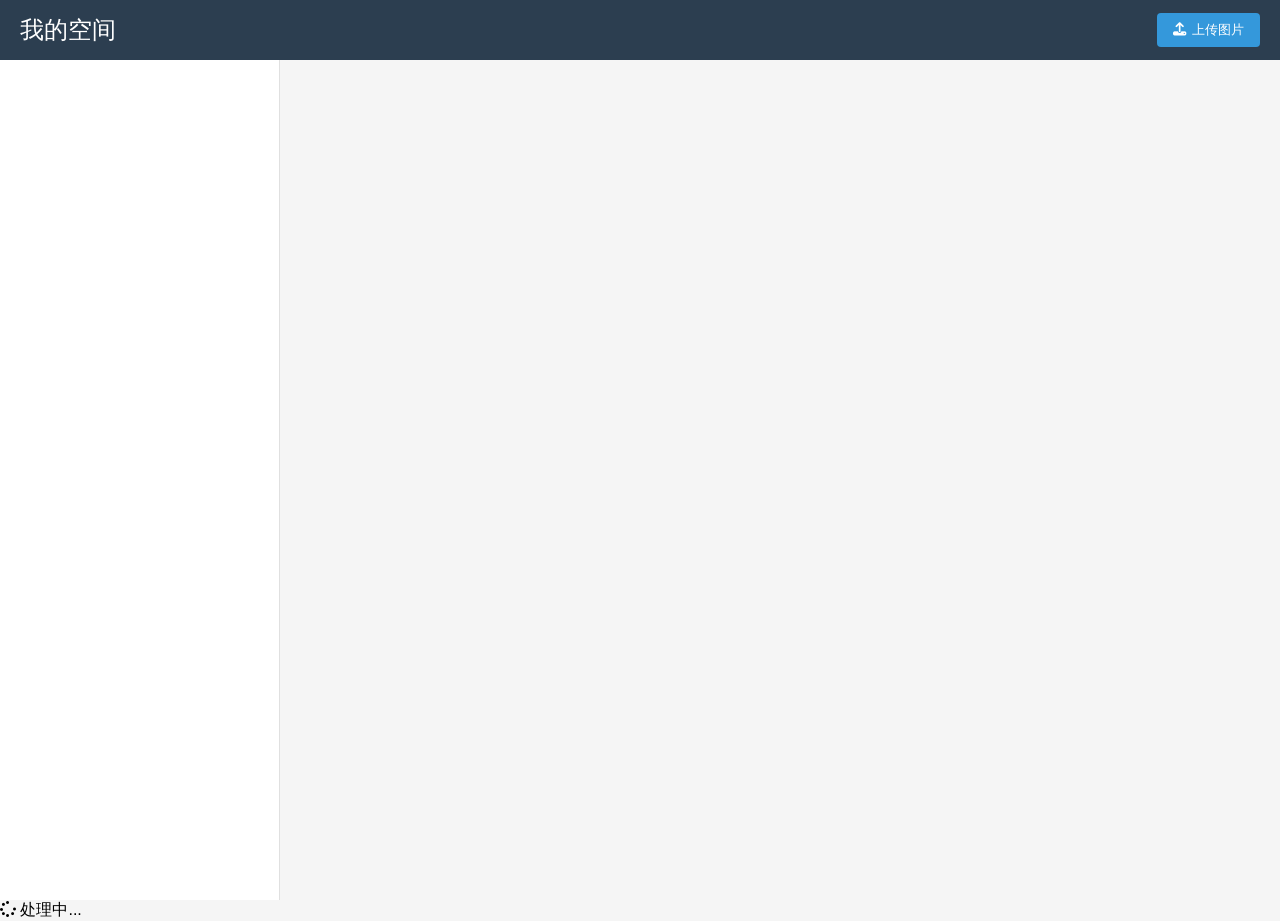
==== myApp/src/main/resources/static/myspace.html @ b6c1c5ca "space opt" ====
<!DOCTYPE html>
<html lang="zh-CN">
  <head>
    <meta charset="UTF-8" />
    <meta name="viewport" content="width=device-width, initial-scale=1.0" />
    <title>我的空间</title>
    <!-- 引入FontAwesome图标库 -->
    <link
      rel="stylesheet"
      href="https://cdn.bootcdn.net/ajax/libs/font-awesome/6.4.0/css/all.min.css"
    />
    <style>
      * {
        margin: 0;
        padding: 0;
        box-sizing: border-box;
        list-style: none;
      }
      body {
        font-family: "Microsoft YaHei", sans-serif;
        background: #f5f5f5;
      }

      /* 顶部标题栏：标题 + 上传按钮 */
      .header {
        height: 60px;
        background: #2c3e50;
        color: #fff;
        padding: 0 20px;
        display: flex;
        justify-content: space-between;
        align-items: center;
      }
      .header h2 {
        font-weight: normal;
      }
      #uploadBtn {
        padding: 8px 16px;
        background: #3498db;
        border: none;
        color: #fff;
        border-radius: 4px;
        cursor: pointer;
        display: flex;
        align-items: center;
        gap: 6px;
      }
      #uploadBtn:hover {
        background: #2980b9;
      }

      /* 主体布局：左侧树 + 右侧内容区 */
      .container {
        display: flex;
        height: calc(100vh - 60px);
      }
      /* 左侧树形结构容器 */
      .tree-box {
        width: 280px;
        background: #fff;
        border-right: 1px solid #e0e0e0;
        padding: 20px 0;
        overflow-y: auto;
      }
      .tree-node {
        padding: 6px 0;
        cursor: pointer;
        padding-left: 20px;
        line-height: 28px;
      }
      .tree-node:hover {
        background: #f0f9ff;
      }
      .tree-node.active {
        color: #3498db;
        font-weight: bold;
      }
      .tree-children {
        padding-left: 20px;
      }

      /* 右侧文件夹/图片视图容器 */
      .folder-view {
        flex: 1;
        padding: 30px;
        overflow-y: auto;
        display: flex;
        flex-wrap: wrap;
        gap: 20px;
      }
      /* 文件夹卡片样式 */
      .folder-card {
        width: 120px;
        height: 130px;
        background: #fff;
        border-radius: 6px;
        text-align: center;
        padding-top: 20px;
        cursor: pointer;
        box-shadow: 0 2px 8px rgba(0, 0, 0, 0.08);
        transition: all 0.2s;
      }
      .folder-card:hover {
        transform: translateY(-2px);
        box-shadow: 0 4px 12px rgba(0, 0, 0, 0.12);
      }
      .folder-card i {
        font-size: 40px;
        color: #f1c40f;
        margin-bottom: 10px;
      }
      .folder-name {
        font-size: 14px;
        white-space: nowrap;
        overflow: hidden;
        text-overflow: ellipsis;
      }

      /* 图片卡片样式（和文件夹卡片等宽等高，风格统一） */
      .image-card {
        width: 120px;
        height: 130px;
        border-radius: 6px;
        text-align: center;
        cursor: pointer;
        box-shadow: 0 2px 8px rgba(0, 0, 0, 0.08);
        transition: all 0.2s;
        overflow: hidden;
        position: relative;
      }
      .image-card:hover {
        transform: translateY(-2px);
        box-shadow: 0 4px 12px rgba(0, 0, 0, 0.12);
      }
      .image-card img {
        width: 100%;
        height: 100%;
        object-fit: cover; /* 等比缩放，填充容器，不拉伸 */
      }
      .image-name {
        position: absolute;
        bottom: 0;
        left: 0;
        right: 0;
        background: rgba(0, 0, 0, 0.6);
        color: #fff;
        font-size: 12px;
        padding: 3px 0;
        white-space: nowrap;
        overflow: hidden;
        text-overflow: ellipsis;
      }

      /* 右键菜单样式（默认隐藏） */
      .context-menu {
        position: absolute;
        width: 120px;
        background: #fff;
        border-radius: 4px;
        box-shadow: 0 2px 10px rgba(0, 0, 0, 0.15);
        display: none;
        z-index: 9999;
      }
      .context-menu li {
        padding: 8px 12px;
        cursor: pointer;
        font-size: 14px;
      }
      .context-menu li:hover {
        background: #f0f0f0;
      }
      .context-menu li.disabled {
        color: #999;
        cursor: not-allowed;
      }

      /* 上传文件的隐藏input */
      #fileInput {
        display: none;
      }
      /* 空状态样式 */
      .empty-tip {
        color: #999;
        font-size: 16px;
        margin-top: 50px;
        text-align: center;
        width: 100%;
      }
    </style>
  </head>
  <body>
    <!-- 顶部标题栏 -->
    <div class="header">
      <h2 id="pageTitle">我的空间</h2>
      <button id="uploadBtn"><i class="fas fa-upload"></i> 上传图片</button>
      <input
        type="file"
        id="fileInput"
        accept="image/jpg,image/jpeg,image/png"
        multiple
      />
    </div>

    <!-- 主体布局 -->
    <div class="container">
      <!-- 左侧树形结构 -->
      <div class="tree-box" id="treeBox"></div>
      <!-- 右侧文件夹视图 -->
      <div class="folder-view" id="folderView"></div>
    </div>

    <!-- 右键菜单 -->
    <ul class="context-menu" id="contextMenu">
      <li id="createFolder"><i class="fas fa-plus"></i> 新建文件夹</li>
      <li id="deleteFolder"><i class="fas fa-trash"></i> 删除文件夹</li>
    </ul>

    <!-- 加载遮罩层 -->
    <div class="loading-mask" id="loadingMask">
      <div><i class="fas fa-spinner fa-spin"></i> 处理中...</div>
    </div>

    <script>
      // ========== 全局变量 ==========
      let spaceData = null; // 接口返回的完整文件夹数据
      let currentNode = null; // 当前选中的节点数据
      let currentPath = ""; // 当前文件夹的完整路径（用于上传/新建/加载图片）
      const contextMenu = document.getElementById("contextMenu");
      const treeBox = document.getElementById("treeBox");
      const folderView = document.getElementById("folderView");
      const uploadBtn = document.getElementById("uploadBtn");
      const fileInput = document.getElementById("fileInput");
      const pageTitle = document.getElementById("pageTitle");
      const loadingMask = document.getElementById("loadingMask");

      // ========== 页面初始化：解析URL参数，加载数据 ==========
      init();
      async function init() {
        // 1. 获取URL中传递的空间数据
        const searchParams = new URLSearchParams(window.location.search);
        const dataStr = decodeURIComponent(searchParams.get("data") || "");
        if (!dataStr) {
          alert("数据加载失败，无权限访问");
          window.close();
          return;
        }
        spaceData = JSON.parse(dataStr);
        pageTitle.textContent = `${spaceData.name}空间`; // 设置顶部标题
        currentPath = spaceData.path; // 初始化当前路径为顶级adm路径

        // 2. 渲染树形结构 + 渲染初始文件夹视图
        renderTree(spaceData, treeBox);
        renderFolderView(spaceData);

        // 3. 绑定全局事件
        bindEvents();
      }

      // ========== 核心方法1：递归渲染树形结构 ==========
      function renderTree(node, parentDom) {
        const nodeItem = document.createElement("div");
        nodeItem.className = "tree-node";
        nodeItem.dataset.path = node.path; // 存储节点路径
        nodeItem.dataset.name = node.name; // 存储节点名称
        nodeItem.innerHTML = `<i class="fas fa-folder"></i> ${node.name}`;

        // 顶级节点（adm）标记，用于后续禁止删除
        if (node.path === spaceData.path) nodeItem.dataset.isRoot = "true";

        // 点击节点：选中+刷新文件夹视图
        nodeItem.addEventListener("click", function () {
          // 清除所有节点选中状态
          document
            .querySelectorAll(".tree-node")
            .forEach((el) => el.classList.remove("active"));
          this.classList.add("active"); // 标记当前节点为选中
          currentNode = node; // 更新当前节点
          currentPath = node.path; // 更新当前路径
          renderFolderView(node); // 刷新视图
        });

        // 右键节点：显示右键菜单
        nodeItem.addEventListener("contextmenu", function (e) {
          e.preventDefault(); // 阻止浏览器默认右键菜单
          // 定位右键菜单位置
          contextMenu.style.left = `${e.clientX}px`;
          contextMenu.style.top = `${e.clientY}px`;
          contextMenu.style.display = "block";
          // 存储当前右键的节点
          window.rightClickNode = node;
          // 顶级节点禁止删除
          document.getElementById("deleteFolder").className =
            node.path === spaceData.path ? "disabled" : "";
        });

        parentDom.appendChild(nodeItem);

        // 递归渲染子节点
        if (node.children && node.children.length > 0) {
          const childrenDom = document.createElement("div");
          childrenDom.className = "tree-children";
          parentDom.appendChild(childrenDom);
          node.children.forEach((child) => renderTree(child, childrenDom));
        }
      }

      // ========== 核心方法2：渲染文件夹/图片视图（核心升级） ==========
      function renderFolderView(node) {
        folderView.innerHTML = ""; // 清空原有内容

        // ✅ 核心判断：有子文件夹 → 渲染文件夹；无子女 → 调用加载图片方法
        if (node.children && node.children.length > 0) {
          // 遍历子节点，渲染文件夹卡片
          node.children.forEach((child) => {
            const card = document.createElement("div");
            card.className = "folder-card";
            card.dataset.path = child.path;
            card.dataset.name = child.name;
            card.innerHTML = `
                    <i class="fas fa-folder"></i>
                    <div class="folder-name">${child.name}</div>
                `;
            // 点击文件夹卡片：刷新视图为子文件夹内容/加载图片
            card.addEventListener("click", function () {
              currentNode = child;
              currentPath = child.path;
              renderFolderView(child);
              // 同步选中树形结构对应节点
              document.querySelectorAll(".tree-node").forEach((el) => {
                el.classList.remove("active");
                if (el.dataset.path === child.path) el.classList.add("active");
              });
            });
            folderView.appendChild(card);
          });
        } else {
          // ✅ 无子女文件夹 → 调用方法加载当前文件夹下的图片
          loadFolder(node.path);
        }
      }

      function loadFolder(folderPath) {
        const contentArea = document.getElementById("contentArea");
        folderView.innerHTML = "<p>加载中...</p>";

        // 准备 POST 请求的数据
        const postData = {
          path: folderPath,
        };

        fetch("/listImages", {
          method: "POST",
          headers: {
            "Content-Type": "application/json",
          },
          body: JSON.stringify(postData),
        })
          .then((response) => response.json())
          .then((imgData) => {
            if (imgData.code === 0 && Array.isArray(imgData.data)) {
              renderImageGrid(imgData.data);
            } else {
              console.error("该文件夹为空或发生错误");
            }
          })
          .catch((err) => {
            folderView.innerHTML = `<p style="color:red">图片加载失败: ${err}</p>`;
          });
      }

      function renderImageGrid(filePathList) {
        const contentArea = document.getElementById("contentArea");

        // 1. 转换路径：将磁盘全路径转换为 Web 访问路径
        // 原始路径: C:\Users\Admin\Pictures\save\A\A02\image_2.jpg
        // 目标路径: /static/A/A02/image_2.jpg
        const baseUrl = "/static/";
        const webPathList = filePathList.map((fullPath) => {
          // 将 Windows 路径分隔符 \ 替换为 / (防止路径显示错误)
          let webPath = fullPath.replace(/\\/g, "/");

          // 关键步骤：截取 "save" 目录之后的部分，并拼接到 baseUrl 后面
          // 假设后端映射的是 save 目录，所以我们需要去掉 "C:/Users/Admin/Pictures/save"
          const saveIndex = webPath.indexOf("/save/");

          if (saveIndex !== -1) {
            // 从 '/save/' 之后开始截取，并拼接到 /static/ 后面
            return baseUrl + webPath.substring(saveIndex + 6); // +6 是为了去掉 '/save/' 这6个字符
          } else {
            // 如果找不到 save，直接返回原路径（或者做其他容错处理）
            return webPath;
          }
        });

        // 使用 CSS Grid 进行平铺布局
        let html = `<div class="image-grid">`;
        webPathList.forEach((src) => {
          html += `
                <div class="image-item">
                    <img src="${src}" onclick="openImage('${src}')">
                </div>
            `;
        });
        html += `</div>`;

        folderView.innerHTML = html;
      }

      function openImage(src) {
        window.open(src, "_blank");
      }

      // ========== ✅ 新增核心方法：加载图片（严格匹配指定接口） ==========
      async function loadImages(folderPath) {
        // 加载中占位（可选）
        folderView.innerHTML =
          '<div class="empty-tip"><i class="fas fa-spinner fa-spin"></i> 加载图片中...</div>';

        try {
          // 构造请求参数，严格按要求：POST + JSON格式 + {path: folderPath}
          const postData = { path: folderPath };
          const res = await fetch("/listImages", {
            method: "POST",
            headers: {
              "Content-Type": "application/json",
              token: localStorage.getItem("userToken"), // 携带token校验登录
            },
            body: JSON.stringify(postData),
          });

          const result = await res.json();
          folderView.innerHTML = ""; // 清空加载占位

          // 接口请求成功
          if (result.code === 0) {
            const imageList = result.data || [];
            // 有图片 → 渲染图片卡片；无图片 → 显示空提示
            if (imageList.length > 0) {
              imageList.forEach((imgPath) => {
                const imageCard = createImageCard(imgPath);
                folderView.appendChild(imageCard);
              });
            } else {
              folderView.innerHTML =
                '<div class="empty-tip"><i class="fas fa-image"></i> 该文件夹下暂无图片</div>';
            }
          } else {
            folderView.innerHTML = `<div class="empty-tip"><i class="fas fa-exclamation-circle"></i> 图片加载失败：${result.msg}</div>`;
          }
        } catch (err) {
          console.error("图片接口请求失败：", err);
          folderView.innerHTML =
            '<div class="empty-tip"><i class="fas fa-exclamation-circle"></i> 服务器连接失败，无法加载图片</div>';
        }
      }

      // ========== 辅助方法：创建图片卡片（格式化路径+美化展示） ==========
      function createImageCard(imgFullPath) {
        const card = document.createElement("div");
        card.className = "image-card";

        // ✅ 提取图片文件名（如从 C:\xxx\image_1.jpg → 得到 image_1.jpg）
        const imgName = imgFullPath.split(/[\\/]/).pop();
        // ✅ 图片加载失败兜底：显示图片图标替代
        const imgErrorSrc =
          "[data-uri]";

        card.innerHTML = `
            <img src="${imgFullPath}" alt="${imgName}" onerror="this.src='${imgErrorSrc}'">
            <div class="image-name">${imgName}</div>
        `;
        // 点击图片可预览（可选扩展）
        card.addEventListener("click", () => {
          window.open(imgFullPath, "_blank"); // 新开窗口查看原图
        });
        return card;
      }

      // ========== 核心方法3：绑定全局事件（右键/上传/菜单） ==========
      function bindEvents() {
        // 1. 点击空白处关闭右键菜单
        document.addEventListener("click", () => {
          contextMenu.style.display = "none";
        });

        // 2. 右键菜单-新建文件夹
        document
          .getElementById("createFolder")
          .addEventListener("click", function () {
            const folderName = prompt("请输入新建文件夹名称：");
            if (!folderName || folderName.trim() === "") return;
            createDirectory(folderName, currentPath);
            contextMenu.style.display = "none";
          });

        // 3. 右键菜单-删除文件夹（顶级节点禁用）
        document
          .getElementById("deleteFolder")
          .addEventListener("click", function () {
            if (window.rightClickNode.path === spaceData.path) return;
            if (
              confirm(`确定删除文件夹【${window.rightClickNode.name}】吗？`)
            ) {
              deleteDirectory(window.rightClickNode.name, currentPath);
              alert("删除成功！");
              contextMenu.style.display = "none";
            }
          });

        // 4. 上传图片按钮：触发文件选择框
        uploadBtn.addEventListener("click", () => {
          fileInput.click();
        });

        // 5. 选择图片后：校验格式+调用上传接口
        fileInput.addEventListener("change", async function () {
          const files = this.files;
          if (files.length === 0) return;

          // 校验文件格式（仅允许jpg/jpeg/png）
          const validFiles = Array.from(files).filter((file) => {
            const type = file.type;
            return (
              type === "image/jpg" ||
              type === "image/jpeg" ||
              type === "image/png"
            );
          });
          if (validFiles.length === 0) {
            alert("请选择jpg/jpeg/png格式的图片！");
            return;
          }

          // 构造上传FormData（MultipartFile格式）
          const formData = new FormData();
          validFiles.forEach((file) => formData.append("file", file));
          const rootName = spaceData.name;
          const rootIndex = currentPath.indexOf(rootName);

          const relativePath = currentPath.substring(rootIndex);

          const destPath = "/" + relativePath.replace(/\\/g, "/") + "/";

          formData.append("destPath", destPath);
          console.log("最终传递的destPath：", destPath);

          // 调用后端上传接口（POST）
          try {
            const res = await fetch("/uploadImage", {
              method: "POST",
              headers: {
                token: localStorage.getItem("userToken"), // 携带token
              },
              body: formData, // 图片+路径参数
            });
            const result = await res.json();
            if (result.code === 0) {
              alert("图片上传成功！");
              this.value = ""; // 重置文件选择框
              // ✅ 上传成功后，自动刷新当前文件夹的图片列表
              if (currentNode && !currentNode.children) loadImages(currentPath);
            } else {
              alert(`上传失败：${result.msg}`);
            }
          } catch (err) {
            console.error("上传失败：", err);
            alert("服务器连接失败，图片上传失败");
          }
        });
      }

      // ========== 新增核心方法：调用新建文件夹接口 ==========
      async function createDirectory(folderName, currentPath) {
        try {
          // 显示加载遮罩
          loadingMask.style.display = "flex";
          // 构造接口参数
          const postData = {
            folderName: folderName,
            currentPath: currentPath,
          };
          // 调用createDir接口
          const res = await fetch(`/createDir`, {
            method: "POST",
            headers: {
              "Content-Type": "application/json",
              token: localStorage.getItem("userToken"),
            },
            body: JSON.stringify(postData),
          });
          const result = await res.json();
          loadingMask.style.display = "none";

          if (result.code === 0) {
            // 刷新当前节点数据（重新请求最新的文件夹结构）
            await refreshCurrentNodeData();
          } else {
            alert(`创建失败：${result.msg || "未知错误"}`);
          }
        } catch (err) {
          loadingMask.style.display = "none";
          console.error("创建文件夹失败：", err);
        }
      }

      // ========== 新增核心方法：调用删除文件夹接口 ==========
      async function deleteDirectory(folderName, currentPath) {
        try {
          // 显示加载遮罩
          loadingMask.style.display = "flex";
          // 构造接口参数
          const postData = {
            folderName: folderName,
            currentPath: currentPath,
          };
          // 调用deleteDir接口
          const res = await fetch(`/deleteDir`, {
            method: "POST",
            headers: {
              "Content-Type": "application/json",
              token: localStorage.getItem("userToken"),
            },
            body: JSON.stringify(postData),
          });
          const result = await res.json();
          loadingMask.style.display = "none";

          if (result.code === 0) {
            alert(`文件夹【${folderName}】删除成功！`);
            // 刷新当前节点数据
            await refreshCurrentNodeData();
          } else {
            alert(`删除失败：${result.msg || "未知错误"}`);
          }
        } catch (err) {
          loadingMask.style.display = "none";
          console.error("删除文件夹失败：", err);
          alert("服务器连接失败，无法删除文件夹");
        }
      }

      // ========== 新增核心方法：刷新当前节点的最新数据 ==========
      async function refreshCurrentNodeData() {
        try {
          // 重新请求顶级数据（保证数据最新）
          const res = await fetch(`/scanner?path=${spaceData.name}`, {
            method: "GET",
            headers: {
              token: localStorage.getItem("userToken"),
              "Content-Type": "application/json",
            },
          });
          const result = await res.json();
          if (result.code === 0) {
            spaceData = result.data;
            // 清空树形结构，重新渲染
            treeBox.innerHTML = "";
            renderTree(spaceData, treeBox);
            // 重新渲染当前视图
            if (currentNode) {
              // 找到最新的currentNode
              const findNode = (data, path) => {
                if (data.path === path) return data;
                if (data.children && data.children.length > 0) {
                  for (let child of data.children) {
                    const res = findNode(child, path);
                    if (res) return res;
                  }
                }
                return null;
              };
              const newCurrentNode = findNode(spaceData, currentPath);
              if (newCurrentNode) {
                currentNode = newCurrentNode;
                renderFolderView(currentNode);
                // 重新选中树形节点
                document.querySelectorAll(".tree-node").forEach((el) => {
                  if (el.dataset.path === currentPath)
                    el.classList.add("active");
                });
              } else {
                // 如果当前节点被删除，返回父节点
                renderFolderView(spaceData);
                currentNode = spaceData;
                currentPath = spaceData.path;
              }
            }
          }
        } catch (err) {
          console.error("刷新数据失败：", err);
        }
      }
    </script>
  </body>
</html>
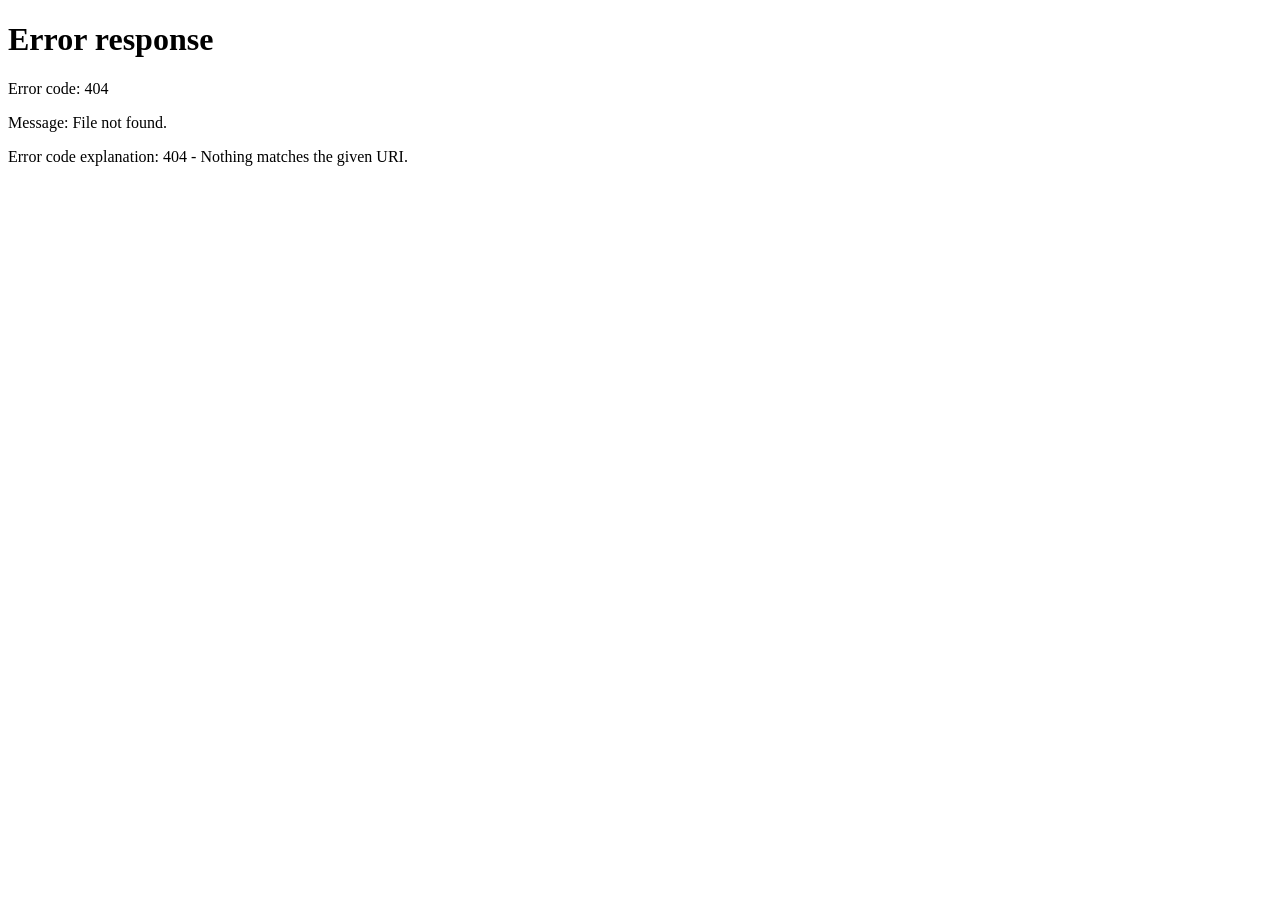
==== commit cfa61d89: "page image" ====
--- a/myApp/src/main/resources/static/myspace.html
+++ b/myApp/src/main/resources/static/myspace.html
@@ -20,6 +20,36 @@
         font-family: "Microsoft YaHei", sans-serif;
         background: #f5f5f5;
       }
+      /* 图片网格布局 */
+      .image-grid img:hover {
+        transform: scale(1.05);
+      }
+
+      .image-grid {
+        display: grid;
+        /* 每行 4 张（200px 宽），到 4 张自动换行 */
+        grid-template-columns: repeat(4, 1fr);
+        gap: 5px;
+        margin-top: 20px;
+      }
+
+      .image-item {
+        text-align: center;
+      }
+
+      .image-grid img {
+        width: 100%;
+        height: 150px; /* 固定高度 */
+        object-fit: cover; /* 保持比例裁剪填充，防止图片变形 */
+        border-radius: 8px;
+        cursor: pointer;
+        transition: transform 0.2s;
+      }
+
+      /* 悬停微交互（可选）：鼠标放上去图片稍微放大，增加视觉反馈 */
+      .image-item:hover img {
+        transform: scale(1.05);
+      }
 
       /* 顶部标题栏：标题 + 上传按钮 */
       .header {
@@ -186,6 +216,24 @@
         text-align: center;
         width: 100%;
       }
+      #tipBox {
+        position: fixed;
+        top: 20px;
+        left: 50%;
+        transform: translateX(-50%);
+        padding: 10px 20px;
+        border-radius: 4px;
+        color: #fff;
+        font-size: 14px;
+        z-index: 9999;
+        transition: opacity 0.3s;
+      }
+      .tip-success {
+        background: #007bff;
+      } /* 蓝 */
+      .tip-error {
+        background: #e74c3c;
+      } /* 红 */
     </style>
   </head>
   <body>
@@ -214,11 +262,55 @@
       <li id="createFolder"><i class="fas fa-plus"></i> 新建文件夹</li>
       <li id="deleteFolder"><i class="fas fa-trash"></i> 删除文件夹</li>
     </ul>
-
-    <!-- 加载遮罩层 -->
-    <div class="loading-mask" id="loadingMask">
-      <div><i class="fas fa-spinner fa-spin"></i> 处理中...</div>
+    <div
+      id="pagination"
+      style="
+        margin: 10px 0;
+        display: flex;
+        align-items: center;
+        gap: 10px;
+        position: fixed; /* 固定定位，不随滚动条移动 */
+        bottom: 20px; /* 距离底部20px */
+        right: 20px; /* 距离右侧20px */
+        background: #fff; /* 白色背景，避免和页面内容重叠看不清 */
+        padding: 8px 15px; /* 内边距，让按钮更美观 */
+        border-radius: 8px; /* 圆角 */
+        box-shadow: 0 2px 5px rgba(0, 0, 0, 0.1); /* 轻微阴影，提升层次感 */
+        z-index: 999; /* 确保在其他元素上方显示 */
+      "
+    >
+      <button
+        id="prevBtn"
+        disabled
+        style="
+          padding: 5px 10px;
+          cursor: pointer;
+          border: 1px solid #ddd;
+          border-radius: 4px;
+          background: #f5f5f5;
+        "
+      >
+        ← 上一页
+      </button>
+      <span id="pageInfo">第 1 页 / 共 0 页</span>
+      <button
+        id="nextBtn"
+        disabled
+        style="
+          padding: 5px 10px;
+          cursor: pointer;
+          border: 1px solid #ddd;
+          border-radius: 4px;
+          background: #f5f5f5;
+        "
+      >
+        下一页 →
+      </button>
     </div>
+    <div id="contentArea"></div>
+
+    <!-- 提示容器（默认空） -->
+    <div id="tipBox"></div>
 
     <script>
       // ========== 全局变量 ==========
@@ -231,30 +323,67 @@
       const uploadBtn = document.getElementById("uploadBtn");
       const fileInput = document.getElementById("fileInput");
       const pageTitle = document.getElementById("pageTitle");
-      const loadingMask = document.getElementById("loadingMask");
-
-      // ========== 页面初始化：解析URL参数，加载数据 ==========
-      init();
-      async function init() {
-        // 1. 获取URL中传递的空间数据
-        const searchParams = new URLSearchParams(window.location.search);
-        const dataStr = decodeURIComponent(searchParams.get("data") || "");
-        if (!dataStr) {
-          alert("数据加载失败，无权限访问");
-          window.close();
+
+      // === 配置参数 ===
+      const PAGE_SIZE = 16; // 每页显示多少张图片
+      let currentPage = 1; // 当前页码
+      let totalPages = 0; // 总页数
+
+      // 页面加载完成后执行初始化逻辑
+      window.addEventListener("DOMContentLoaded", async function () {
+        // 1. 校验登录状态
+        const currentUser = localStorage.getItem("currentUser");
+        const userToken = localStorage.getItem("userToken");
+        if (!currentUser || !userToken) {
+          alert("请先登录！");
+          // 未登录时跳回登录页（可根据实际需求修改跳转地址）
+          window.location.href = "login.html";
           return;
         }
-        spaceData = JSON.parse(dataStr);
-        pageTitle.textContent = `${spaceData.name}空间`; // 设置顶部标题
-        currentPath = spaceData.path; // 初始化当前路径为顶级adm路径
-
-        // 2. 渲染树形结构 + 渲染初始文件夹视图
-        renderTree(spaceData, treeBox);
-        renderFolderView(spaceData);
-
-        // 3. 绑定全局事件
-        bindEvents();
-      }
+
+        // 2. 请求后端接口获取数据
+        try {
+          const res = await fetch(`/scanner?path=${currentUser}`, {
+            method: "GET",
+            headers: {
+              token: userToken, // 携带token请求头
+              "Content-Type": "application/json",
+            },
+          });
+          const result = await res.json();
+
+          // 3. 处理接口返回结果
+          if (result.code === 0) {
+            // 数据请求成功，渲染页面
+            spaceData = result.data;
+            //console.log(spaceData);
+            if (!spaceData) {
+              showTip("error", "数据加载失败，无权限访问");
+              window.close();
+              return;
+            }
+
+            pageTitle.textContent = `${spaceData.name}空间`; // 设置顶部标题
+            currentPath = spaceData.path; // 初始化当前路径为顶级adm路径
+
+            // 渲染树形结构 + 渲染初始文件夹视图
+            renderTree(spaceData, treeBox);
+            renderFolderView(spaceData);
+
+            // 绑定全局事件
+            bindEvents();
+          } else {
+            alert(`数据加载失败：${result.msg}`);
+            document.getElementById("spaceContent").textContent =
+              "数据加载失败，请重试";
+          }
+        } catch (err) {
+          console.error("接口请求失败：", err);
+          alert("服务器连接失败，请稍后重试");
+          document.getElementById("spaceContent").textContent =
+            "服务器连接失败，请稍后重试";
+        }
+      });
 
       // ========== 核心方法1：递归渲染树形结构 ==========
       function renderTree(node, parentDom) {
@@ -335,17 +464,19 @@
           });
         } else {
           // ✅ 无子女文件夹 → 调用方法加载当前文件夹下的图片
-          loadFolder(node.path);
+          loadFolderImg(node.path);
         }
       }
 
-      function loadFolder(folderPath) {
+      function loadFolderImg(folderPath) {
         const contentArea = document.getElementById("contentArea");
         folderView.innerHTML = "<p>加载中...</p>";
-
-        // 准备 POST 请求的数据
+        // 记录当前文件夹路径
+        currentFolderPath = folderPath;
         const postData = {
           path: folderPath,
+          pageNo: currentPage,
+          pageSize: PAGE_SIZE,
         };
 
         fetch("/listImages", {
@@ -357,8 +488,13 @@
         })
           .then((response) => response.json())
           .then((imgData) => {
-            if (imgData.code === 0 && Array.isArray(imgData.data)) {
-              renderImageGrid(imgData.data);
+            if (imgData.code === 0 && Array.isArray(imgData.data.images)) {
+              // 计算总页数
+              totalPages = Math.ceil(imgData.data.total / PAGE_SIZE);
+
+              // 更新分页信息和按钮状态
+              updatePaginationUI();
+              renderImageGrid(imgData.data.images);
             } else {
               console.error("该文件夹为空或发生错误");
             }
@@ -368,12 +504,24 @@
           });
       }
 
+      // 更新分页UI的函数
+      function updatePaginationUI() {
+        const prevBtn = document.getElementById("prevBtn");
+        const nextBtn = document.getElementById("nextBtn");
+        const pageInfo = document.getElementById("pageInfo");
+
+        // 更新页码信息
+        pageInfo.textContent = `第 ${currentPage} 页 / 共 ${totalPages} 页`;
+
+        // 控制上一页按钮状态
+        prevBtn.disabled = currentPage <= 1 || totalPages === 0;
+
+        // 控制下一页按钮状态
+        nextBtn.disabled = currentPage >= totalPages || totalPages === 0;
+      }
+
       function renderImageGrid(filePathList) {
         const contentArea = document.getElementById("contentArea");
-
-        // 1. 转换路径：将磁盘全路径转换为 Web 访问路径
-        // 原始路径: C:\Users\Admin\Pictures\save\A\A02\image_2.jpg
-        // 目标路径: /static/A/A02/image_2.jpg
         const baseUrl = "/static/";
         const webPathList = filePathList.map((fullPath) => {
           // 将 Windows 路径分隔符 \ 替换为 / (防止路径显示错误)
@@ -394,64 +542,48 @@
 
         // 使用 CSS Grid 进行平铺布局
         let html = `<div class="image-grid">`;
+
         webPathList.forEach((src) => {
           html += `
-                <div class="image-item">
-                    <img src="${src}" onclick="openImage('${src}')">
-                </div>
-            `;
+        <div class="image-item" onclick="openImage('${src}')">
+          <img src="${src}" loading="lazy">
+        </div>
+      `;
         });
+
         html += `</div>`;
 
         folderView.innerHTML = html;
       }
 
       function openImage(src) {
-        window.open(src, "_blank");
-      }
-
-      // ========== ✅ 新增核心方法：加载图片（严格匹配指定接口） ==========
-      async function loadImages(folderPath) {
-        // 加载中占位（可选）
-        folderView.innerHTML =
-          '<div class="empty-tip"><i class="fas fa-spinner fa-spin"></i> 加载图片中...</div>';
-
-        try {
-          // 构造请求参数，严格按要求：POST + JSON格式 + {path: folderPath}
-          const postData = { path: folderPath };
-          const res = await fetch("/listImages", {
-            method: "POST",
-            headers: {
-              "Content-Type": "application/json",
-              token: localStorage.getItem("userToken"), // 携带token校验登录
-            },
-            body: JSON.stringify(postData),
-          });
-
-          const result = await res.json();
-          folderView.innerHTML = ""; // 清空加载占位
-
-          // 接口请求成功
-          if (result.code === 0) {
-            const imageList = result.data || [];
-            // 有图片 → 渲染图片卡片；无图片 → 显示空提示
-            if (imageList.length > 0) {
-              imageList.forEach((imgPath) => {
-                const imageCard = createImageCard(imgPath);
-                folderView.appendChild(imageCard);
-              });
-            } else {
-              folderView.innerHTML =
-                '<div class="empty-tip"><i class="fas fa-image"></i> 该文件夹下暂无图片</div>';
-            }
-          } else {
-            folderView.innerHTML = `<div class="empty-tip"><i class="fas fa-exclamation-circle"></i> 图片加载失败：${result.msg}</div>`;
-          }
-        } catch (err) {
-          console.error("图片接口请求失败：", err);
-          folderView.innerHTML =
-            '<div class="empty-tip"><i class="fas fa-exclamation-circle"></i> 服务器连接失败，无法加载图片</div>';
-        }
+        // 创建遮罩层
+        const modal = document.createElement("div");
+        modal.style.position = "fixed";
+        modal.style.top = "0";
+        modal.style.left = "0";
+        modal.style.width = "100%";
+        modal.style.height = "100%";
+        modal.style.backgroundColor = "rgba(0, 0, 0, 0.9)"; // 深色背景
+        modal.style.zIndex = "1000";
+        modal.style.display = "flex";
+        modal.style.justifyContent = "center";
+        modal.style.alignItems = "center";
+        modal.style.cursor = "pointer";
+
+        // 创建大图
+        const img = document.createElement("img");
+        img.src = src;
+        img.style.maxWidth = "90vw"; // 最大宽度为视口的 90%
+        img.style.maxHeight = "90vh"; // 最大高度为视口的 90%
+        img.style.border = "3px solid #fff";
+        img.style.boxShadow = "0 4px 20px rgba(255,255,255,0.1)";
+
+        // 点击遮罩层关闭
+        modal.onclick = () => document.body.removeChild(modal);
+
+        modal.appendChild(img);
+        document.body.appendChild(modal);
       }
 
       // ========== 辅助方法：创建图片卡片（格式化路径+美化展示） ==========
@@ -501,8 +633,9 @@
             if (
               confirm(`确定删除文件夹【${window.rightClickNode.name}】吗？`)
             ) {
-              deleteDirectory(window.rightClickNode.name, currentPath);
-              alert("删除成功！");
+              var currentUser = localStorage.getItem("currentUser");
+              deleteDirectory(window.rightClickNode.name, currentUser);
+              showTip("success", "删除成功！");
               contextMenu.style.display = "none";
             }
           });
@@ -527,7 +660,7 @@
             );
           });
           if (validFiles.length === 0) {
-            alert("请选择jpg/jpeg/png格式的图片！");
+            showTip("error", "请选择jpg/jpeg/png格式的图片！");
             return;
           }
 
@@ -555,16 +688,16 @@
             });
             const result = await res.json();
             if (result.code === 0) {
-              alert("图片上传成功！");
+              showTip("success", "图片上传成功！");
               this.value = ""; // 重置文件选择框
               // ✅ 上传成功后，自动刷新当前文件夹的图片列表
               if (currentNode && !currentNode.children) loadImages(currentPath);
             } else {
-              alert(`上传失败：${result.msg}`);
+              showTip("error", `上传失败：${result.msg}`);
             }
           } catch (err) {
             console.error("上传失败：", err);
-            alert("服务器连接失败，图片上传失败");
+            showTip("error", "服务器连接失败，图片上传失败");
           }
         });
       }
@@ -572,8 +705,6 @@
       // ========== 新增核心方法：调用新建文件夹接口 ==========
       async function createDirectory(folderName, currentPath) {
         try {
-          // 显示加载遮罩
-          loadingMask.style.display = "flex";
           // 构造接口参数
           const postData = {
             folderName: folderName,
@@ -589,28 +720,21 @@
             body: JSON.stringify(postData),
           });
           const result = await res.json();
-          loadingMask.style.display = "none";
-
           if (result.code === 0) {
             // 刷新当前节点数据（重新请求最新的文件夹结构）
             await refreshCurrentNodeData();
           } else {
-            alert(`创建失败：${result.msg || "未知错误"}`);
+            showTip("error", `创建失败：${result.msg || "未知错误"}`);
           }
-        } catch (err) {
-          loadingMask.style.display = "none";
-          console.error("创建文件夹失败：", err);
-        }
+        } catch (err) {}
       }
 
       // ========== 新增核心方法：调用删除文件夹接口 ==========
-      async function deleteDirectory(folderName, currentPath) {
+      async function deleteDirectory(folderName, currentUser) {
         try {
-          // 显示加载遮罩
-          loadingMask.style.display = "flex";
           // 构造接口参数
           const postData = {
-            folderName: folderName,
+            currentUser: currentUser,
             currentPath: currentPath,
           };
           // 调用deleteDir接口
@@ -623,19 +747,15 @@
             body: JSON.stringify(postData),
           });
           const result = await res.json();
-          loadingMask.style.display = "none";
 
           if (result.code === 0) {
-            alert(`文件夹【${folderName}】删除成功！`);
             // 刷新当前节点数据
             await refreshCurrentNodeData();
           } else {
-            alert(`删除失败：${result.msg || "未知错误"}`);
+            showTip("error", `删除失败：${result.msg || "未知错误"}`);
           }
         } catch (err) {
-          loadingMask.style.display = "none";
-          console.error("删除文件夹失败：", err);
-          alert("服务器连接失败，无法删除文件夹");
+          showTip("error", "服务器连接失败，无法删除文件夹");
         }
       }
 
@@ -690,6 +810,35 @@
           console.error("刷新数据失败：", err);
         }
       }
+
+      //显示提示文字
+      function showTip(type, msg) {
+        const box = document.getElementById("tipBox");
+        box.textContent = msg;
+        box.className = type === "success" ? "tip-success" : "tip-error";
+        box.style.opacity = 1;
+
+        // 2 秒后淡出并清空
+        setTimeout(() => {
+          box.style.opacity = 0;
+          setTimeout(() => (box.textContent = ""), 300);
+        }, 2000);
+      }
+
+      // 初始化分页按钮事件
+      document.getElementById("prevBtn").addEventListener("click", () => {
+        if (currentPage > 1) {
+          currentPage--;
+          loadFolderImg(currentFolderPath); // 重新加载当前文件夹的对应页
+        }
+      });
+
+      document.getElementById("nextBtn").addEventListener("click", () => {
+        if (currentPage < totalPages) {
+          currentPage++;
+          loadFolderImg(currentFolderPath); // 重新加载当前文件夹的对应页
+        }
+      });
     </script>
   </body>
 </html>
